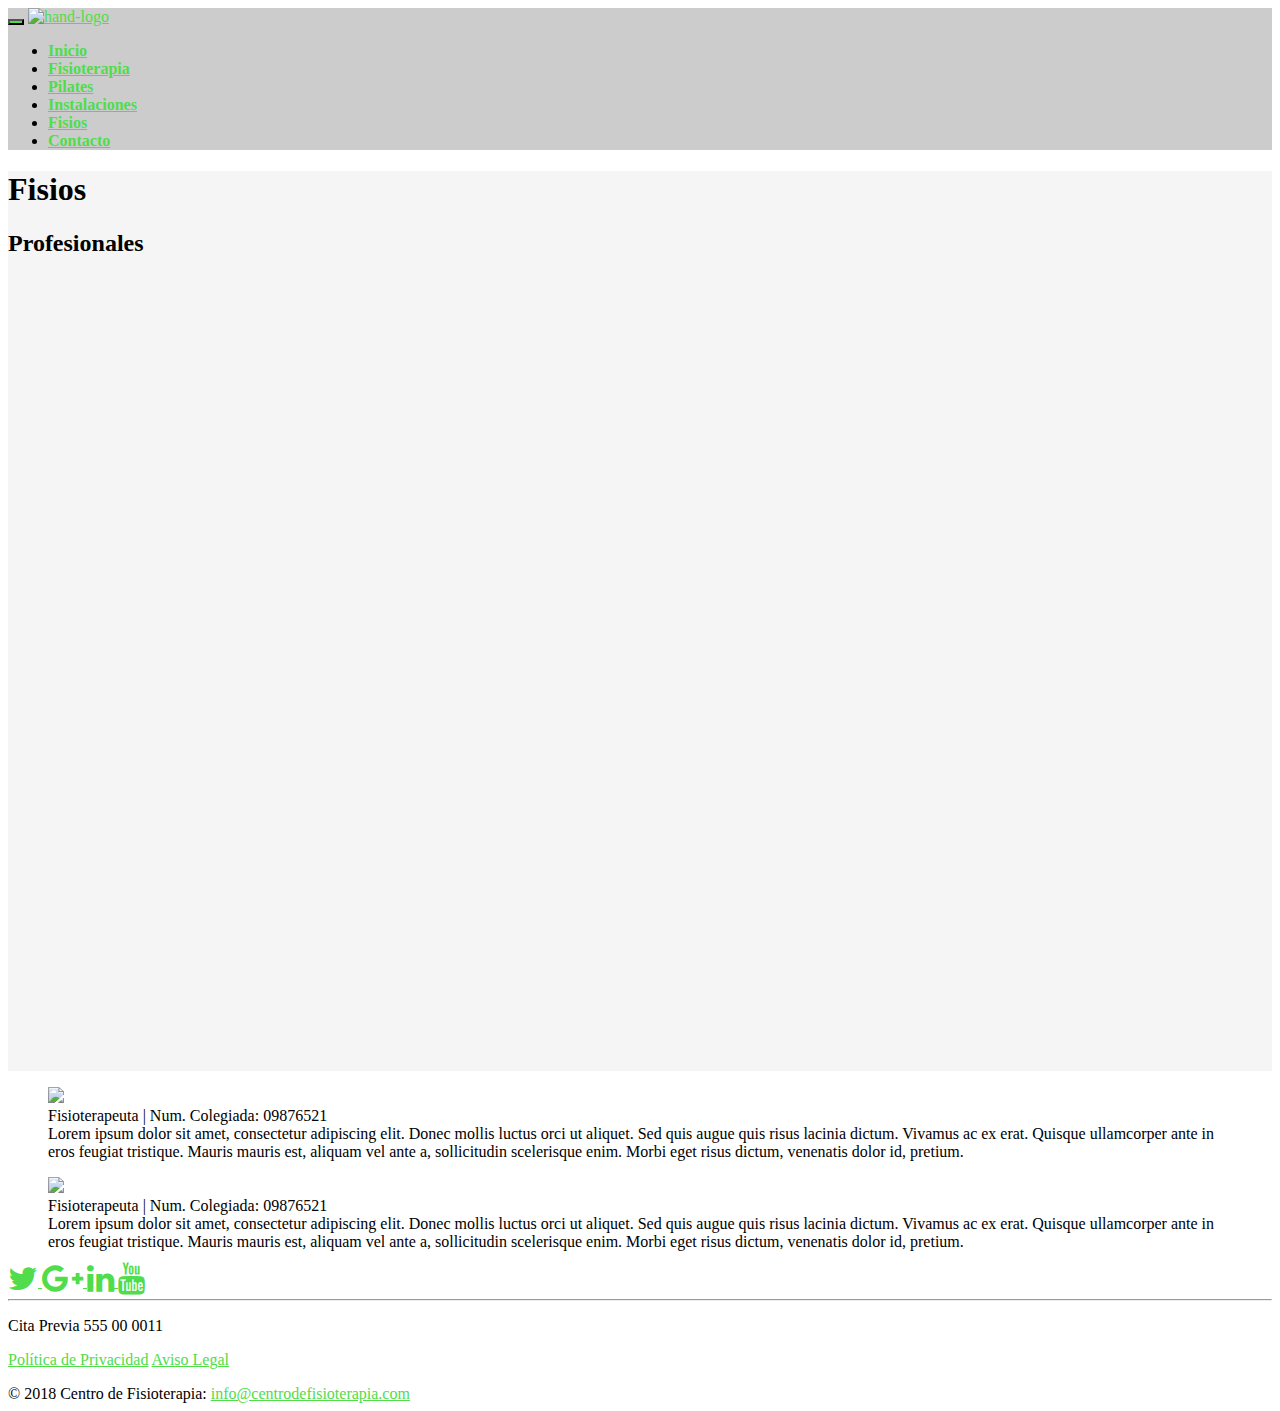
==== about-us.html @ b57a4202 "Merge pull request #1 from pazcm/test" ====
<!doctype html>
<html lang="en">
  <head>
    <!-- Meta tags -->
    <meta charset="utf-8">
    <meta name="viewport" content="width=device-width, initial-scale=1, shrink-to-fit=no">

    <!-- Bootstrap CSS -->
    <link rel="stylesheet" href="https://stackpath.bootstrapcdn.com/bootstrap/4.1.3/css/bootstrap.min.css" integrity="sha384-MCw98/SFnGE8fJT3GXwEOngsV7Zt27NXFoaoApmYm81iuXoPkFOJwJ8ERdknLPMO" crossorigin="anonymous">

    <!-- Font Awesome icons -->
    <link rel="stylesheet" href="https://stackpath.bootstrapcdn.com/font-awesome/4.7.0/css/font-awesome.min.css">

    <!-- Custom CSS -->
    <link rel="stylesheet" href="assets/css/style.css" type="text/css" />

    <title>Centro de Fisioterapia</title>
  </head>
  <body>
    <!-- navbar -->  
    <nav class="navbar navbar-expand-lg navbar-fixed-top" role="navigation">
        <!-- Brand and toggle get grouped for better mobile display -->
            <button type="button" class="navbar-toggler" data-toggle="collapse" data-target="#navbar" aria-expanded="false">
              <span class="sr-only">Toggle navigation</span>
              <span class="icon-bar"></span>
              <span class="icon-bar"></span>
              <span class="icon-bar"></span>
            </button>
            <a class="navbar-brand logo" href="/"><img src="assets/images/hand-logo.png" width="50" height="50" alt="hand-logo"></a> <!-- maybe use css-->
                <span class="sr-only">Centro de Fisioterapia</span>
                
        <!-- Collect the nav links for toggling -->
        <div class="collapse navbar-collapse" id="#navbar">
          <ul class="nav navbar-nav">
            <li class="nav-item"><a class="nav-link active" data-value="home" href="/">Inicio<span class="sr-only">(current)</span></a></li>
            <li class="nav-item"><a class="nav-link" data-value="physiotherapy" href="physiotherapy.html">Fisioterapia</a></li>
            <li class="nav-item"><a class="nav-link" data-value="pilates" href="pilates.html">Pilates</a></li>
            <li class="nav-item"><a class="nav-link" data-value="facilities" href="facilities.html">Instalaciones</a></li>
            <li class="nav-item"><a class="nav-link" data-value="about" href="about-us.html">Fisios</a></li>
            <li class="nav-item"><a class="nav-link" data-value="contact" href="contact.html">Contacto</a></li>
          </ul>
        </div>
        <!-- /.navbar-collapse -->
        </div>
    </nav>
    <!--/.navbar-->

    <!-- header -->
    <header class="header">
    <!--<div class="overlay"></div>-->
      <div id="home" class="text-center">
        <div class="row page-title">
          <h1>Fisios</h1>
            <h2>Profesionales</h2>
        </div>
      </div>
    </header>
    <!--/.header-->
    
<!-- about us -->
    <main>
      <div id="about-us" class="container-fluid">
        <!--pics-->
        <div class="row"> 
          <div class="col-lg-6 col-md-6 col-sm-12">
            <figure>
              <img src="assets/images/dummy-image.jpg" class="img-fluid">
                <div class="text-justify">Fisioterapeuta | Num. Colegiada: 09876521</div>
                <figurecaption class="figure-caption">
                  Lorem ipsum dolor sit amet, consectetur adipiscing elit. Donec mollis luctus orci ut aliquet. Sed quis augue quis risus lacinia dictum. Vivamus ac ex erat. Quisque ullamcorper ante in eros feugiat tristique. Mauris mauris est, aliquam vel ante a, sollicitudin scelerisque enim. Morbi eget risus dictum, venenatis dolor id, pretium.
                </figurecaption>
            </figure>
          </div>
           <div class="col-lg-6 col-md-6 col-sm-12">
            <figure>
              <img src="assets/images/dummy-image.jpg" class="img-fluid">
                <div class="text-justify">Fisioterapeuta | Num. Colegiada: 09876521</div>
                <figurecaption class="figure-caption">
                  Lorem ipsum dolor sit amet, consectetur adipiscing elit. Donec mollis luctus orci ut aliquet. Sed quis augue quis risus lacinia dictum. Vivamus ac ex erat. Quisque ullamcorper ante in eros feugiat tristique. Mauris mauris est, aliquam vel ante a, sollicitudin scelerisque enim. Morbi eget risus dictum, venenatis dolor id, pretium.
                </figurecaption>
            </figure>
           </div>
        </div>
      <!-- /.about us -->  
    </main>

<!-- Footer -->
<footer class="page-footer font-small">

    <!-- Footer Elements -->
    <div class="container">

      <!-- Social Links -->
      <div class="row">

        <div class="col-md-12 py-5">
          <div class="mb-5 text-center">
            <!-- Twitter -->
            <a class="tw-ic" href="#" target="_blank">
              <i class="fa fa-twitter fa-lg white-text mr-md-5 mr-3 fa-2x"> </i>
            </a>
            <!-- Google +-->
            <a class="gplus-ic" href="#" target="_blank">
              <i class="fa fa-google-plus fa-lg white-text mr-md-5 mr-3 fa-2x"> </i>
            </a>
            <!--Linkedin -->
            <a class="li-ic" href="#" target="_blank">
              <i class="fa fa-linkedin fa-lg white-text mr-md-5 mr-3 fa-2x"> </i>
            </a>
            <!--YouTube-->
            <a class="yt-ic" href="#" target="_blank"  >
              <i class="fa fa-youtube fa-lg white-text mr-md-5 mr-3 fa-2x"> </i>
            </a>
          </div>
        </div>
        
      </div>
      <!-- Social Links -->

  <!-- Info footer -->
      <div class="info-footer text-center">
        <hr class="block-divider">
            <p>Cita Previa 555 00 0011</p>
            <p class="privacy-links">
            <a href="#!">Política de Privacidad</a>
            <a href="#!" class="mx-3">Aviso Legal</a>
            </p>
        </div>
      </div>
    <!-- Footer Elements -->

    <!-- Copyright -->
    <div class="footer-copyright text-center py-3">© 2018 Centro de Fisioterapia:
      <a href="https://mdbootstrap.com/education/bootstrap/"> info@centrodefisioterapia.com</a>
    </div>
    <!-- Copyright -->

  </footer>
  <!-- Footer -->


<!-- jQuery, Popper.js, Bootstrap JS -->
  <script src="https://code.jquery.com/jquery-3.3.1.slim.min.js" integrity="sha384-q8i/X+965DzO0rT7abK41JStQIAqVgRVzpbzo5smXKp4YfRvH+8abtTE1Pi6jizo" crossorigin="anonymous"></script>
  <script src="https://cdnjs.cloudflare.com/ajax/libs/popper.js/1.14.3/umd/popper.min.js" integrity="sha384-ZMP7rVo3mIykV+2+9J3UJ46jBk0WLaUAdn689aCwoqbBJiSnjAK/l8WvCWPIPm49" crossorigin="anonymous"></script>
  <script src="https://stackpath.bootstrapcdn.com/bootstrap/4.1.3/js/bootstrap.min.js" integrity="sha384-ChfqqxuZUCnJSK3+MXmPNIyE6ZbWh2IMqE241rYiqJxyMiZ6OW/JmZQ5stwEULTy" crossorigin="anonymous"></script>
  
<!--layout for the header-->
  <script type="text/javascript" src='assets/js/main.js'></script>
  </body>
---- assets/css/style.css ----
/* navbar */

.navbar { 
  background: #cccccc;
}

.nav-link, .navbar-brand { 
  color: #50dc4b; 
  cursor: pointer;
}

.nav-link { 
  /*margin-right: 1em !important;*/
  font-weight: bold;
  color: #50dc4b;
}

.nav-link:hover { 
  color: #fff;
  background: transparent;
}

.navbar-toggler {  
  background:#50dc4b !important;
}

.navbar-collapse {
 justify-content: center;
}


/* header */

.header{
 /*background: url("../images/bg-dummy-image.jpg");*/
 background-color: #f5f5f5;
 background-attachment: fixed;
 background-size: cover;
 background-position: center;
}

.overlay{
 position: absolute;
 min-height: 100%;
 min-width: 100%;
 left: 0;
 top: 0;
 background: rgba(244, 244, 244, 0.79);
}

.page-title {
    display: block;
}

/* Intro */

.description {
    
}

/* Footer */

/* Social Links */

a {
    color: #50dc4b;
}

.line-text {
    margin: auto;
}
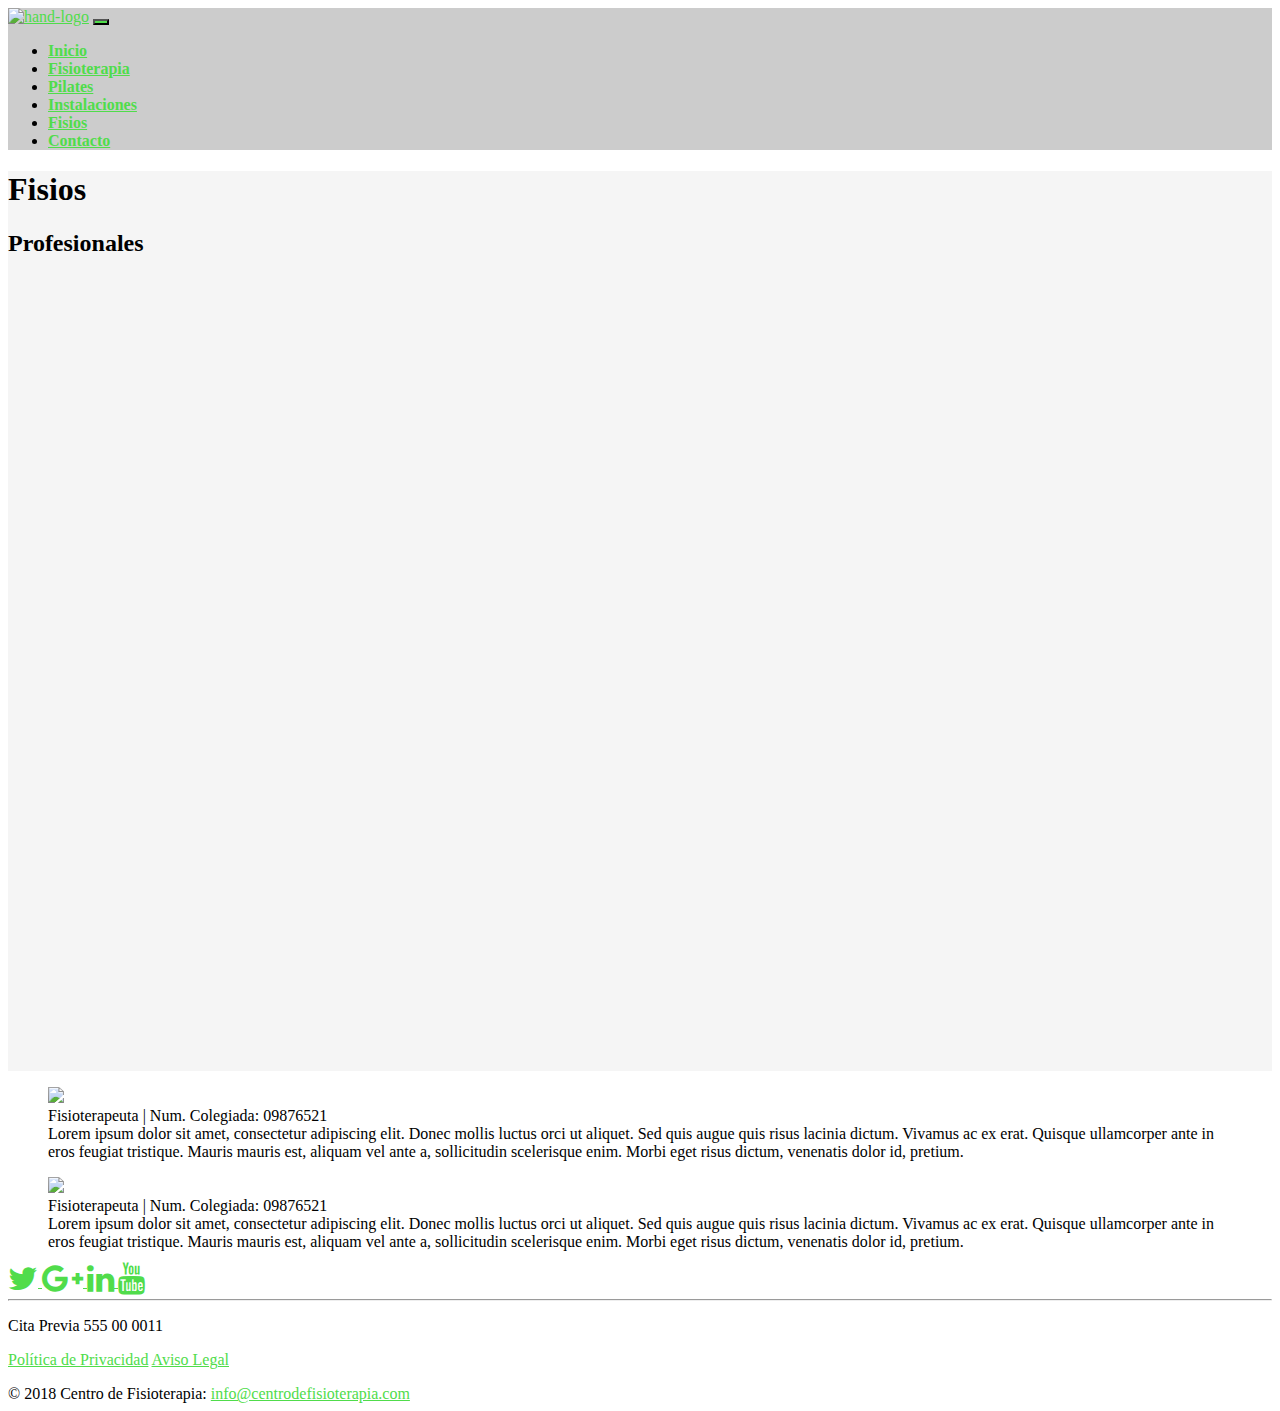
==== commit 82583031: "Merge pull request #3 from pazcm/test" ====
--- a/about-us.html
+++ b/about-us.html
@@ -20,19 +20,19 @@
     <!-- navbar -->  
     <nav class="navbar navbar-expand-lg navbar-fixed-top" role="navigation">
         <!-- Brand and toggle get grouped for better mobile display -->
+        <a class="navbar-brand logo" href="index.html"><img src="assets/images/hand-logo.png" width="150" height="150" alt="hand-logo"></a> <!-- maybe use css-->
+          <span class="sr-only">Centro de Fisioterapia</span>
             <button type="button" class="navbar-toggler" data-toggle="collapse" data-target="#navbar" aria-expanded="false">
               <span class="sr-only">Toggle navigation</span>
               <span class="icon-bar"></span>
               <span class="icon-bar"></span>
               <span class="icon-bar"></span>
             </button>
-            <a class="navbar-brand logo" href="/"><img src="assets/images/hand-logo.png" width="50" height="50" alt="hand-logo"></a> <!-- maybe use css-->
-                <span class="sr-only">Centro de Fisioterapia</span>
-                
+            
         <!-- Collect the nav links for toggling -->
-        <div class="collapse navbar-collapse" id="#navbar">
+        <div class="collapse navbar-collapse" id="navbar">
           <ul class="nav navbar-nav">
-            <li class="nav-item"><a class="nav-link active" data-value="home" href="/">Inicio<span class="sr-only">(current)</span></a></li>
+            <li class="nav-item"><a class="nav-link active" data-value="home" href="index.html">Inicio<span class="sr-only">(current)</span></a></li>
             <li class="nav-item"><a class="nav-link" data-value="physiotherapy" href="physiotherapy.html">Fisioterapia</a></li>
             <li class="nav-item"><a class="nav-link" data-value="pilates" href="pilates.html">Pilates</a></li>
             <li class="nav-item"><a class="nav-link" data-value="facilities" href="facilities.html">Instalaciones</a></li>
@@ -41,7 +41,6 @@
           </ul>
         </div>
         <!-- /.navbar-collapse -->
-        </div>
     </nav>
     <!--/.navbar-->
 
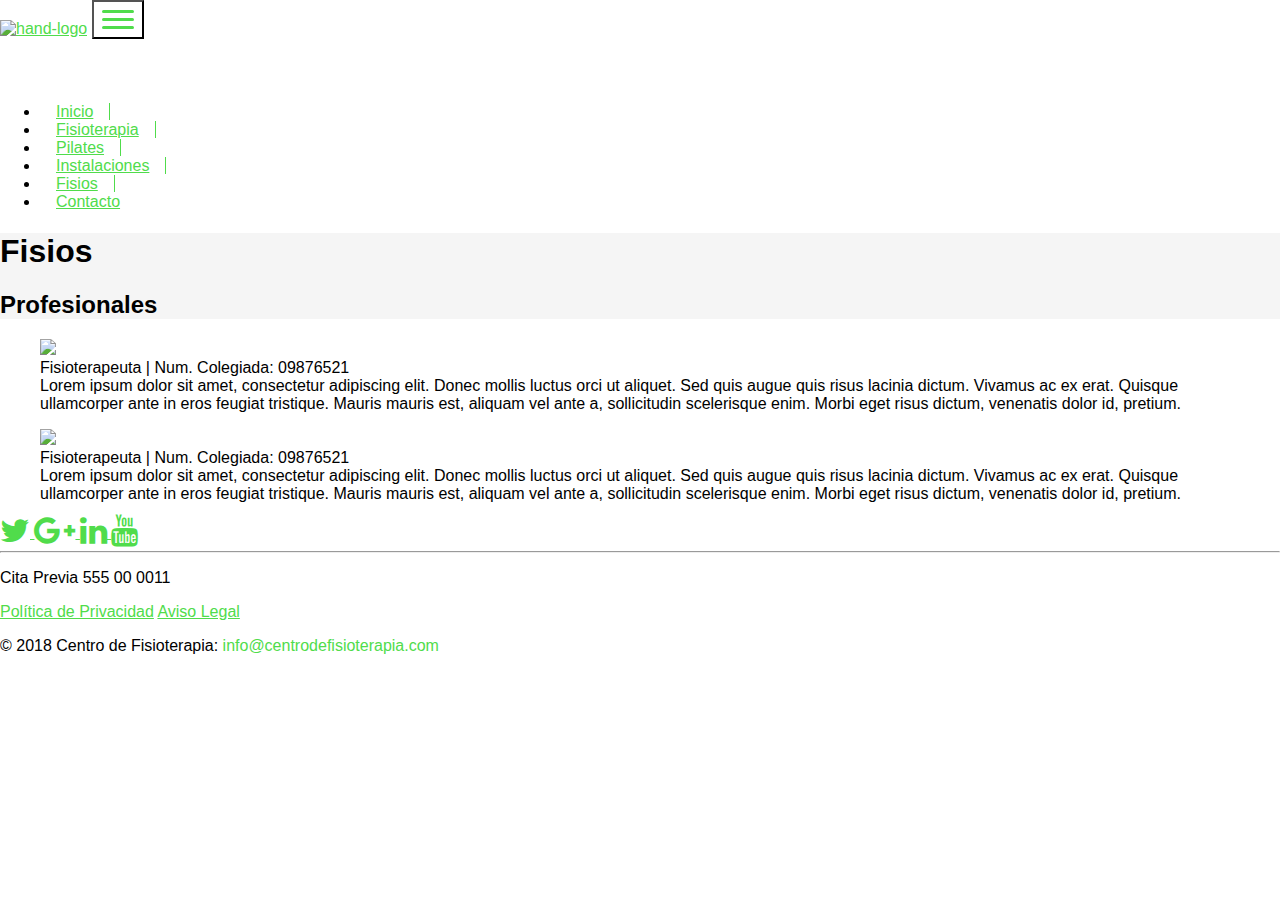
==== commit 9b2ca4ec: "navigation bar & footer style + Hamburger menu" ====
--- a/about-us.html
+++ b/about-us.html
@@ -20,7 +20,7 @@
     <!-- navbar -->  
     <nav class="navbar navbar-expand-lg navbar-fixed-top" role="navigation">
         <!-- Brand and toggle get grouped for better mobile display -->
-        <a class="navbar-brand logo" href="index.html"><img src="assets/images/hand-logo.png" width="150" height="150" alt="hand-logo"></a> <!-- maybe use css-->
+        <a class="navbar-brand" href="index.html"><img  class="logo" src="assets/images/hand-logo.png" width="150" height="150" alt="hand-logo"></a>
           <span class="sr-only">Centro de Fisioterapia</span>
             <button type="button" class="navbar-toggler" data-toggle="collapse" data-target="#navbar" aria-expanded="false">
               <span class="sr-only">Toggle navigation</span>
@@ -95,47 +95,47 @@
         <div class="col-md-12 py-5">
           <div class="mb-5 text-center">
             <!-- Twitter -->
-            <a class="tw-ic" href="#" target="_blank">
+            <a class="tw-ic social-link" href="#" target="_blank">
               <i class="fa fa-twitter fa-lg white-text mr-md-5 mr-3 fa-2x"> </i>
             </a>
-            <!-- Google +-->
-            <a class="gplus-ic" href="#" target="_blank">
+            <!-- Google+ -->
+            <a class="gplus-ic social-link" href="#" target="_blank">
               <i class="fa fa-google-plus fa-lg white-text mr-md-5 mr-3 fa-2x"> </i>
             </a>
-            <!--Linkedin -->
-            <a class="li-ic" href="#" target="_blank">
+            <!-- Linkedin -->
+            <a class="li-ic social-link" href="#" target="_blank">
               <i class="fa fa-linkedin fa-lg white-text mr-md-5 mr-3 fa-2x"> </i>
             </a>
-            <!--YouTube-->
-            <a class="yt-ic" href="#" target="_blank"  >
+            <!-- YouTube-->
+            <a class="yt-ic social-link" href="#" target="_blank"  >
               <i class="fa fa-youtube fa-lg white-text mr-md-5 mr-3 fa-2x"> </i>
             </a>
           </div>
         </div>
         
       </div>
-      <!-- Social Links -->
+      <!-- /.Social Links -->
 
-  <!-- Info footer -->
+      <!-- Info footer -->
       <div class="info-footer text-center">
         <hr class="block-divider">
-            <p>Cita Previa 555 00 0011</p>
-            <p class="privacy-links">
-            <a href="#!">Política de Privacidad</a>
-            <a href="#!" class="mx-3">Aviso Legal</a>
+            <p><span class="appointment-phone">Cita Previa 555 00 0011</span></p>
+            <p>
+              <a href="#!" class="privacy-link">Política de Privacidad</a>
+              <a href="#!" class="mx-3 privacy-link">Aviso Legal</a>
             </p>
-        </div>
       </div>
-    <!-- Footer Elements -->
+    </div>
+    <!-- /.Footer Elements -->
 
     <!-- Copyright -->
     <div class="footer-copyright text-center py-3">© 2018 Centro de Fisioterapia:
-      <a href="https://mdbootstrap.com/education/bootstrap/"> info@centrodefisioterapia.com</a>
+      <a href="mailto:info@centrodefisioterapia.com"> info@centrodefisioterapia.com</a>
     </div>
-    <!-- Copyright -->
+    <!-- /.Copyright -->
 
   </footer>
-  <!-- Footer -->
+  <!-- /.Footer -->
 
 
 <!-- jQuery, Popper.js, Bootstrap JS -->
--- a/assets/css/style.css
+++ b/assets/css/style.css
@@ -1,7 +1,15 @@
+body {
+    margin: 0;
+    padding: 0;
+    font-family: 'K2D', 'Raleway', sans-serif;
+}
+
+
+
 /* navbar */
 
 .navbar { 
-  background: #cccccc;
+  background: #fff;
 }
 
 .nav-link, .navbar-brand { 
@@ -10,19 +18,20 @@
 }
 
 .nav-link { 
-  /*margin-right: 1em !important;*/
-  font-weight: bold;
+  font-weight: normal;
   color: #50dc4b;
+  
 }
 
 .nav-link:hover { 
-  color: #fff;
+  color: #00802b;
   background: transparent;
 }
 
-.navbar-toggler {  
-  background:#50dc4b !important;
-}
+/*.nav-link.active {*/
+/*    border-bottom: 1px solid red;*/
+/*}*/
+
 
 .navbar-collapse {
  justify-content: center;
@@ -34,6 +43,8 @@
 .header{
  /*background: url("../images/bg-dummy-image.jpg");*/
  background-color: #f5f5f5;
+ /*background-color: #00802b;*/
+ 
  background-attachment: fixed;
  background-size: cover;
  background-position: center;
@@ -52,20 +63,152 @@
     display: block;
 }
 
+
+
 /* Intro */
 
 .description {
     
 }
 
-/* Footer */
-
-/* Social Links */
-
-a {
-    color: #50dc4b;
-}
 
 .line-text {
     margin: auto;
+}
+
+
+/* Pilates */
+
+.calendar {
+    position: relative;
+    padding-bottom: 75%; 
+    height: 0; 
+    overflow: hidden;
+}
+ 
+.calendar iframe {
+    position: absolute;
+    top:0;
+    left: 0;
+    width: 100%;
+    height: 100%;
+}
+
+/* Social Links */
+
+.social-link {
+    color: #50dc4b;
+}
+
+.social-link:hover {
+    color: #00802b;
+    background: transparent;
+}
+
+/* Footer */
+.appointment-phone {
+    padding-right: 25px;
+}
+.privacy-links {
+    padding-right: 25px;
+}
+
+.privacy-link {
+    color: #50dc4b;
+}
+
+.privacy-link:hover {
+    color: #00802b;
+}
+
+.footer-copyright a {
+    color: #50dc4b;
+    text-decoration: none;
+}
+
+.footer-copyright:hover {
+   background-color: #00802b;
+   transition: background-color 1s;
+}
+
+
+/* Hamburger menu */
+
+.navbar-toggler {  
+    background: #fff;
+    padding: 0.2rem;
+    margin-bottom: 3rem;
+}
+
+.navbar-toggler .icon-bar {
+    background-color: #50dc4b;
+    display: block;
+    padding: .1rem 1rem .1rem 1rem;
+    margin: .3rem;
+    border-radius: 1rem;
+}
+
+.navbar-toggler:hover {
+    background-color: #50dc4b;
+}
+
+.navbar-toggler:hover .icon-bar {
+    background-color: #fff;
+}
+
+
+
+
+
+
+
+
+
+/* ---- Media Queries ---- */
+
+
+/* Desktop */
+
+@media only screen and (min-width: 961px) {
+    
+    .nav-link { 
+        padding: 1rem 0rem 1rem 1rem;
+        transition: border-bottom 1s ease; 
+    }
+
+    .nav-link::after {
+        content: '';
+        border-right: 1px solid #50dc4b;
+        margin-left: 1rem;
+    }
+    
+    .navbar-expand-lg .navbar-nav .nav-link {
+        padding-right: 0rem;
+    }
+    
+    .navbar-nav .nav-item:last-child .nav-link::after {
+        border-right: none ;
+    }
+    
+    .nav-link:hover { 
+        border-bottom: 1px solid #50dc4b;
+        padding-right: 0rem;
+    }
+}
+
+/* Mobile */
+
+@media only screen and (max-width: 400px) {
+    .logo {
+        width: 100px;
+        height: 100px;
+        margin-left: 2rem;
+        margin-bottom: 0.5rem;
+        padding: .1rem;
+    }
+    
+    .navbar-nav {
+        margin-left: 2rem;
+        padding-left: 2rem;
+    }
 }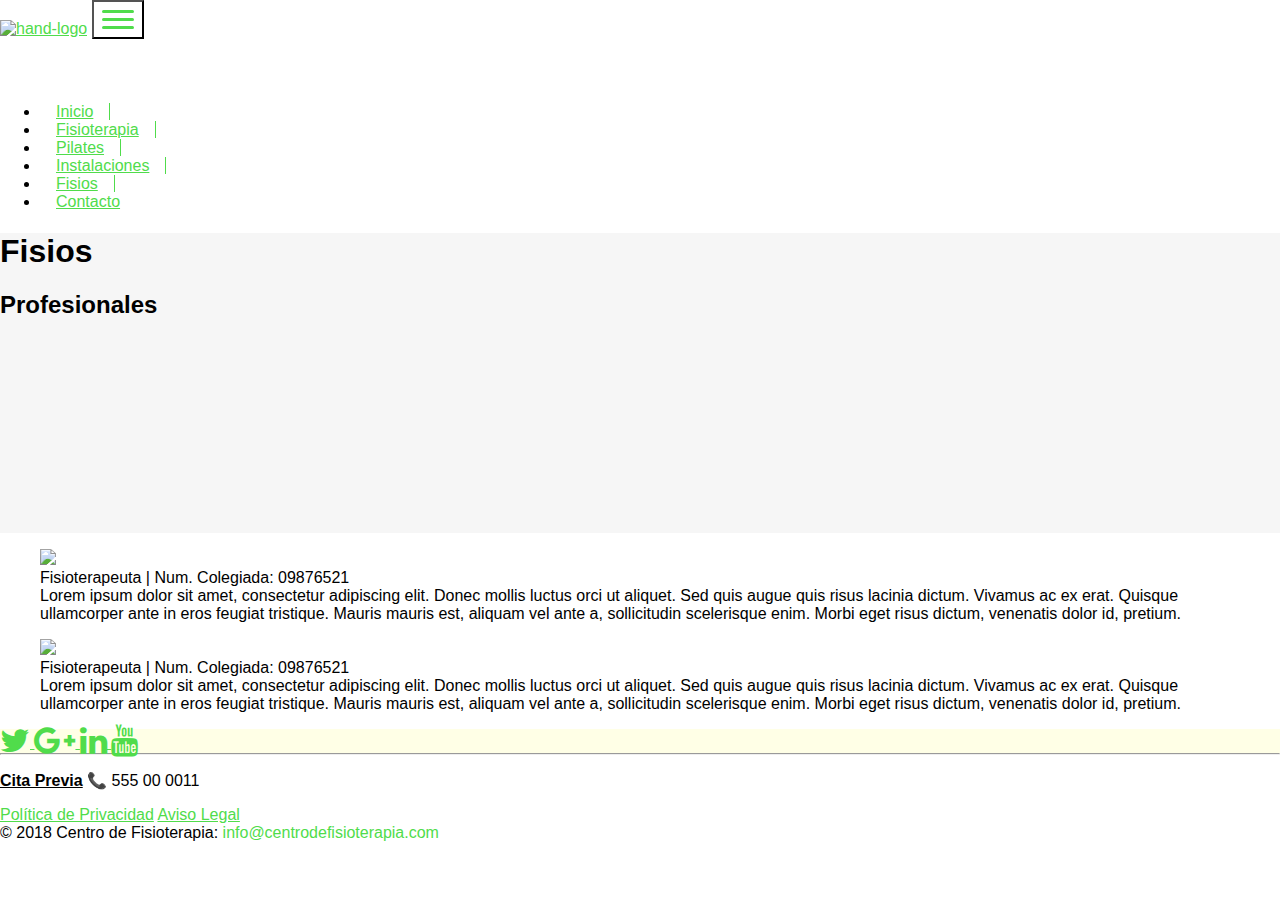
==== commit f65b23c0: "update pages" ====
--- a/about-us.html
+++ b/about-us.html
@@ -45,10 +45,10 @@
     <!--/.navbar-->
 
     <!-- header -->
-    <header class="header">
-    <!--<div class="overlay"></div>-->
-      <div id="home" class="text-center">
-        <div class="row page-title">
+    <header id="about-us"class="header">
+    <div class="overlay"></div>
+      <div class="text-center">
+        <div class="row page-title mt-3 mb-3 pt-3 pb-3">
           <h1>Fisios</h1>
             <h2>Profesionales</h2>
         </div>
@@ -58,12 +58,12 @@
     
 <!-- about us -->
     <main>
-      <div id="about-us" class="container-fluid">
+      <div class="container-fluid">
         <!--pics-->
         <div class="row"> 
           <div class="col-lg-6 col-md-6 col-sm-12">
             <figure>
-              <img src="assets/images/dummy-image.jpg" class="img-fluid">
+              <img src="assets/images/fisio2.jpg" class="img-fluid">
                 <div class="text-justify">Fisioterapeuta | Num. Colegiada: 09876521</div>
                 <figurecaption class="figure-caption">
                   Lorem ipsum dolor sit amet, consectetur adipiscing elit. Donec mollis luctus orci ut aliquet. Sed quis augue quis risus lacinia dictum. Vivamus ac ex erat. Quisque ullamcorper ante in eros feugiat tristique. Mauris mauris est, aliquam vel ante a, sollicitudin scelerisque enim. Morbi eget risus dictum, venenatis dolor id, pretium.
@@ -72,7 +72,7 @@
           </div>
            <div class="col-lg-6 col-md-6 col-sm-12">
             <figure>
-              <img src="assets/images/dummy-image.jpg" class="img-fluid">
+              <img src="assets/images/fisio1.jpg" class="img-fluid">
                 <div class="text-justify">Fisioterapeuta | Num. Colegiada: 09876521</div>
                 <figurecaption class="figure-caption">
                   Lorem ipsum dolor sit amet, consectetur adipiscing elit. Donec mollis luctus orci ut aliquet. Sed quis augue quis risus lacinia dictum. Vivamus ac ex erat. Quisque ullamcorper ante in eros feugiat tristique. Mauris mauris est, aliquam vel ante a, sollicitudin scelerisque enim. Morbi eget risus dictum, venenatis dolor id, pretium.
@@ -85,12 +85,10 @@
 
 <!-- Footer -->
 <footer class="page-footer font-small">
-
-    <!-- Footer Elements -->
-    <div class="container">
+  <div class="container-fluid container-footer">
 
       <!-- Social Links -->
-      <div class="row">
+      <div class="row social-links">
 
         <div class="col-md-12 py-5">
           <div class="mb-5 text-center">
@@ -116,17 +114,15 @@
       </div>
       <!-- /.Social Links -->
 
-      <!-- Info footer -->
       <div class="info-footer text-center">
         <hr class="block-divider">
-            <p><span class="appointment-phone">Cita Previa 555 00 0011</span></p>
-            <p>
-              <a href="#!" class="privacy-link">Política de Privacidad</a>
-              <a href="#!" class="mx-3 privacy-link">Aviso Legal</a>
+            <p><span class="appointment-phone"><u><strong>Cita Previa</strong></u> &#128222 555 00 0011</span></p>
+            <p class="privacy">
+              <a href="#" class="privacy-link">Política de Privacidad</a>
+              <a href="#" class="mx-3 privacy-link">Aviso Legal</a>
             </p>
       </div>
-    </div>
-    <!-- /.Footer Elements -->
+    <!-- /.Info footer -->
 
     <!-- Copyright -->
     <div class="footer-copyright text-center py-3">© 2018 Centro de Fisioterapia:
--- a/assets/css/style.css
+++ b/assets/css/style.css
@@ -4,6 +4,10 @@
     font-family: 'K2D', 'Raleway', sans-serif;
 }
 
+h1 {
+    font-weight: 800;
+}
+
 
 
 /* navbar */
@@ -24,7 +28,7 @@
 }
 
 .nav-link:hover { 
-  color: #00802b;
+  color: #21951d;
   background: transparent;
 }
 
@@ -32,105 +36,9 @@
 /*    border-bottom: 1px solid red;*/
 /*}*/
 
-
 .navbar-collapse {
  justify-content: center;
 }
-
-
-/* header */
-
-.header{
- /*background: url("../images/bg-dummy-image.jpg");*/
- background-color: #f5f5f5;
- /*background-color: #00802b;*/
- 
- background-attachment: fixed;
- background-size: cover;
- background-position: center;
-}
-
-.overlay{
- position: absolute;
- min-height: 100%;
- min-width: 100%;
- left: 0;
- top: 0;
- background: rgba(244, 244, 244, 0.79);
-}
-
-.page-title {
-    display: block;
-}
-
-
-
-/* Intro */
-
-.description {
-    
-}
-
-
-.line-text {
-    margin: auto;
-}
-
-
-/* Pilates */
-
-.calendar {
-    position: relative;
-    padding-bottom: 75%; 
-    height: 0; 
-    overflow: hidden;
-}
- 
-.calendar iframe {
-    position: absolute;
-    top:0;
-    left: 0;
-    width: 100%;
-    height: 100%;
-}
-
-/* Social Links */
-
-.social-link {
-    color: #50dc4b;
-}
-
-.social-link:hover {
-    color: #00802b;
-    background: transparent;
-}
-
-/* Footer */
-.appointment-phone {
-    padding-right: 25px;
-}
-.privacy-links {
-    padding-right: 25px;
-}
-
-.privacy-link {
-    color: #50dc4b;
-}
-
-.privacy-link:hover {
-    color: #00802b;
-}
-
-.footer-copyright a {
-    color: #50dc4b;
-    text-decoration: none;
-}
-
-.footer-copyright:hover {
-   background-color: #00802b;
-   transition: background-color 1s;
-}
-
 
 /* Hamburger menu */
 
@@ -157,10 +65,198 @@
 }
 
 
-
-
-
-
+/* header */
+
+.header {
+ background: url("../images/fondo-1-fisioetc.jpg");
+ /*background-color: #21951d  #f5f5f5;*/
+ 
+ background-attachment: fixed;
+ /*background-size: cover;*/
+ background-position: center;
+ position: relative;
+}
+
+.overlay {
+ position: absolute;
+ min-height: 100%;
+ min-width: 100%;
+ left: 0;
+ top: 0;
+ background: rgba(243, 243, 243, 0.75);
+}
+
+.page-title {
+    position: relative;
+    display: block;
+}
+
+#physiotherapy {
+    background: url("../images/a.jpg");
+    min-height: 300px;
+}
+
+#pilates {
+    background: url("../images/j-pilates.jpg");
+    min-height: 300px;
+}
+
+#facilities {
+    background: url("../images/bone.jpg");
+    min-height: 300px;
+}
+
+#about-us {
+    background: url("../images/physio-header.jpg");
+    min-height: 300px;
+}
+
+#contact-us {
+    background: url("../images/contact-header.jpg");
+    min-height: 300px;
+}
+
+
+
+
+
+
+
+
+
+
+
+/* Intro */
+
+.description {
+}
+
+.line-text {
+    margin: auto;
+}
+
+/* containers */
+
+.container-home {
+    padding-left: 0px;
+    padding-right: 0px;
+}
+
+.container-footer {
+    padding-left: 0px;
+    padding-right: 0px;
+}
+
+.container-contact-icons {
+    background-color: #f8f9fa;
+    padding: 3rem;
+}
+
+.container-contact-form {
+    padding: 3rem;
+    
+}
+
+
+/* Pilates */
+
+.calendar {
+    position: relative;
+    padding-bottom: 40%; 
+    overflow: hidden;
+    width: 800px;
+    /*height: 0px;*/
+    margin-left: auto;
+    margin-right: auto;
+    margin-bottom: 3rem;
+}
+ 
+.calendar iframe {
+    position: absolute;
+    top:0;
+    left: 0;
+}
+
+/* Contact Us */
+.icon-box {
+    color: #50dc4b;
+    transition: all .4s ease-in;
+}
+
+.box:hover .icon-box i {
+    color: #21951d;
+    transition: all .4s ease-in;
+}
+
+/* Physiotherapy */
+
+
+
+
+
+
+
+
+
+
+
+
+
+/* Footer */
+
+/*.info-footer {*/
+/*    background-color:  #ffffe6;*/
+/*}*/
+
+
+/* Social Links */
+
+.social-links {
+    background-color:#ffffe6;
+}
+
+.social-link {
+    color: #50dc4b;
+}
+
+.social-link:hover {
+    color: #21951d;
+    background: transparent;
+}
+
+/* Footer */
+.appointment-phone {
+    padding-right: 25px;
+}
+
+.privacy {
+    margin-bottom: 0px;
+}
+.privacy-links {
+    padding-right: 25px;
+}
+
+.privacy-link {
+    color: #50dc4b;
+}
+
+.privacy-link:hover {
+    color: #21951d;
+}
+
+.block-divider {
+    margin: 0rem 0rem 1rem 0rem;
+}
+
+.footer-copyright a {
+    color: #50dc4b;
+    text-decoration: none;
+}
+
+.footer-copyright:hover {
+   background-color: #21951d;
+   transition: background-color 1s;
+}
 
 
 
@@ -211,4 +307,38 @@
         margin-left: 2rem;
         padding-left: 2rem;
     }
-}+    
+    .calendar {
+        width: 100%;
+        padding-bottom: 50%;
+    }
+    .calendar iframe {
+        width: 100%;
+        height: 100%;
+    }
+}
+
+
+/*test barajando estilos*/
+
+
+/* bg colors */
+
+#treatments {
+    background-color: #f8f9fa;
+}
+
+#localization {
+    background-color: #f8f9fa;
+}
+
+
+#contact {
+     background-color: #f8f9fa;
+}
+
+
+
+
+
+
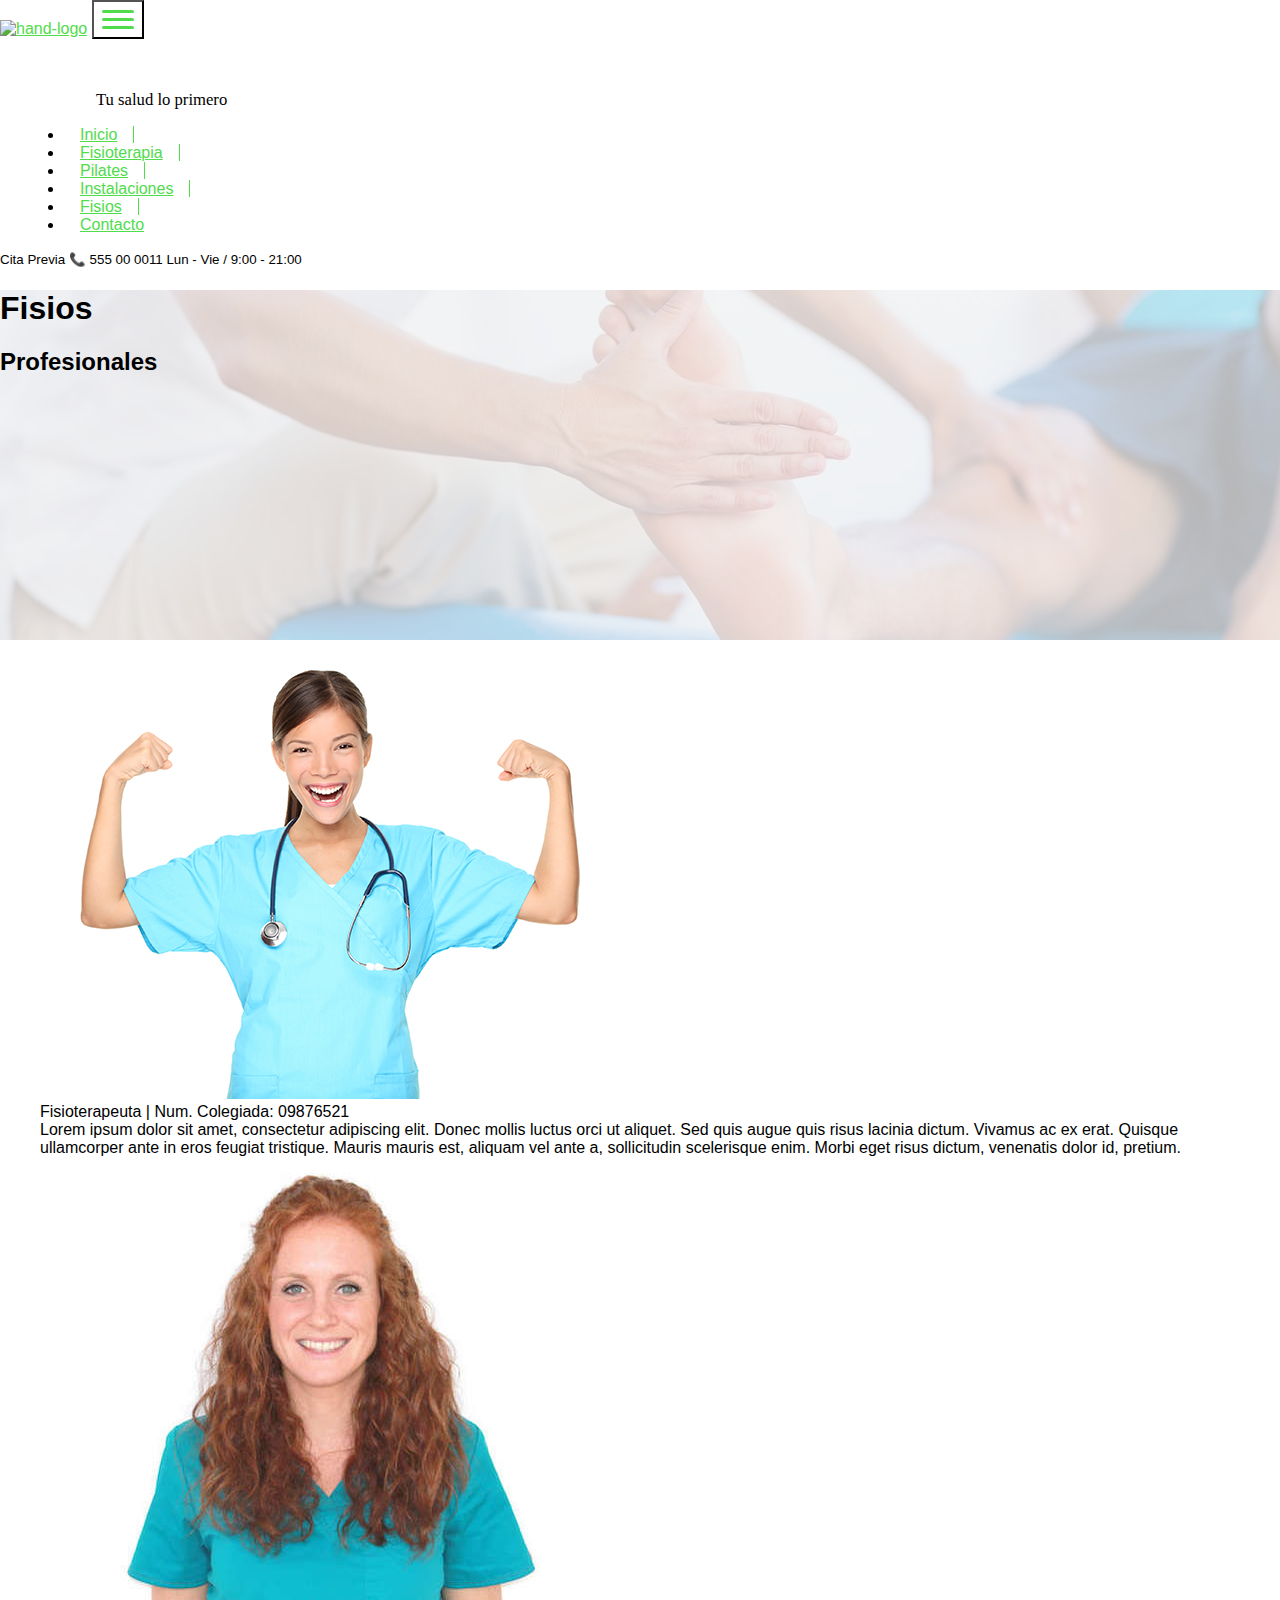
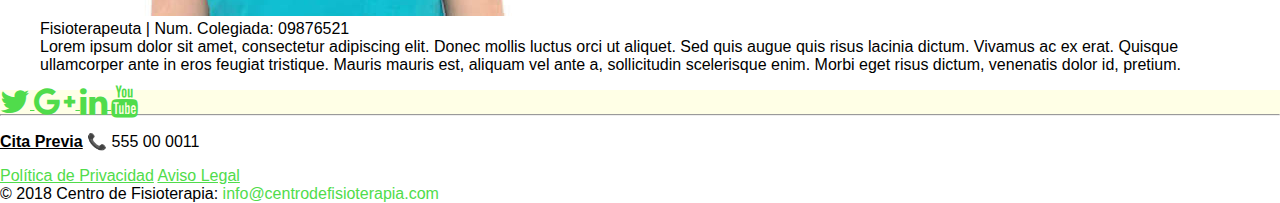
==== commit cb5e1860: "Merge pull request #11 from pazcm/test" ====
--- a/about-us.html
+++ b/about-us.html
@@ -29,6 +29,10 @@
               <span class="icon-bar"></span>
             </button>
             
+            <div class="slogan d-none d-xl-block">
+                <small>Tu salud lo primero</small>
+            </div>
+            
         <!-- Collect the nav links for toggling -->
         <div class="collapse navbar-collapse" id="navbar">
           <ul class="nav navbar-nav">
@@ -41,6 +45,9 @@
           </ul>
         </div>
         <!-- /.navbar-collapse -->
+        <div class="ping d-none d-xl-block">
+          <small>Cita Previa &#128222 555 00 0011 Lun - Vie / 9:00 - 21:00</small>
+        </div>
     </nav>
     <!--/.navbar-->
 
--- a/assets/css/style.css
+++ b/assets/css/style.css
@@ -2,6 +2,7 @@
     margin: 0;
     padding: 0;
     font-family: 'K2D', 'Raleway', sans-serif;
+   
 }
 
 h1 {
@@ -68,13 +69,12 @@
 /* header */
 
 .header {
- background: url("../images/fondo-1-fisioetc.jpg");
- /*background-color: #21951d  #f5f5f5;*/
- 
  background-attachment: fixed;
- /*background-size: cover;*/
+ background-size: cover;
  background-position: center;
  position: relative;
+ min-height: 350px;
+    
 }
 
 .overlay {
@@ -91,29 +91,29 @@
     display: block;
 }
 
+
+#home {
+    background-image: url("../images/header1.jpg");
+}
+
 #physiotherapy {
-    background: url("../images/a.jpg");
-    min-height: 300px;
+    background-image: url("../images/header2.jpg");
 }
 
 #pilates {
-    background: url("../images/j-pilates.jpg");
-    min-height: 300px;
+    background-image: url("../images/header3.jpg");
 }
 
 #facilities {
-    background: url("../images/bone.jpg");
-    min-height: 300px;
+    background-image: url("../images/header4.jpg");
 }
 
 #about-us {
-    background: url("../images/physio-header.jpg");
-    min-height: 300px;
+    background-image: url("../images/header5.jpg");
 }
 
 #contact-us {
-    background: url("../images/contact-header.jpg");
-    min-height: 300px;
+    background-image: url("../images/header6.jpg");
 }
 
 
@@ -156,6 +156,94 @@
     padding: 3rem;
     
 }
+
+
+.slogan {
+    margin-left: 3rem;
+    padding-left: 3rem;
+    font-family: 'Dancing Script', cursive;
+    font-size: 20px;
+    transition: transform 2s;
+}
+
+.slogan:hover {
+    transform: rotate(365deg);
+}
+
+.ping {
+    margin-right: 3rem;
+    padding-right: 3rem;
+}
+
+/* animation shake-horizontal */
+
+.ping:hover {
+    -webkit-animation: shake-horizontal 0.8s cubic-bezier(0.455, 0.030, 0.515, 0.955) both;
+	        animation: shake-horizontal 0.8s cubic-bezier(0.455, 0.030, 0.515, 0.955) both;
+}
+
+@-webkit-keyframes shake-horizontal {
+  0%,
+  100% {
+    -webkit-transform: translateX(0);
+            transform: translateX(0);
+  }
+  10%,
+  30%,
+  50%,
+  70% {
+    -webkit-transform: translateX(-10px);
+            transform: translateX(-10px);
+  }
+  20%,
+  40%,
+  60% {
+    -webkit-transform: translateX(10px);
+            transform: translateX(10px);
+  }
+  80% {
+    -webkit-transform: translateX(8px);
+            transform: translateX(8px);
+  }
+  90% {
+    -webkit-transform: translateX(-8px);
+            transform: translateX(-8px);
+  }
+}
+
+@keyframes shake-horizontal {
+  0%,
+  100% {
+    -webkit-transform: translateX(0);
+            transform: translateX(0);
+  }
+  10%,
+  30%,
+  50%,
+  70% {
+    -webkit-transform: translateX(-10px);
+            transform: translateX(-10px);
+  }
+  20%,
+  40%,
+  60% {
+    -webkit-transform: translateX(10px);
+            transform: translateX(10px);
+  }
+  80% {
+    -webkit-transform: translateX(8px);
+            transform: translateX(8px);
+  }
+  90% {
+    -webkit-transform: translateX(-8px);
+            transform: translateX(-8px);
+  }
+}
+
+
+
+
+
 
 
 /* Pilates */
@@ -188,18 +276,6 @@
     transition: all .4s ease-in;
 }
 
-/* Physiotherapy */
-
-
-
-
-
-
-
-
-
-
-
 
 
 /* Footer */
@@ -224,7 +300,7 @@
     background: transparent;
 }
 
-/* Footer */
+
 .appointment-phone {
     padding-right: 25px;
 }
@@ -318,6 +394,18 @@
     }
 }
 
+/* Tablet */
+
+@media (min-width: 768px) { 
+    .navbar-nav {
+        margin-left: 2rem;
+        padding-left: 2rem;
+    }
+    .navbar-toggler {
+        margin-right: 2rem;
+    }
+}
+
 
 /*test barajando estilos*/
 
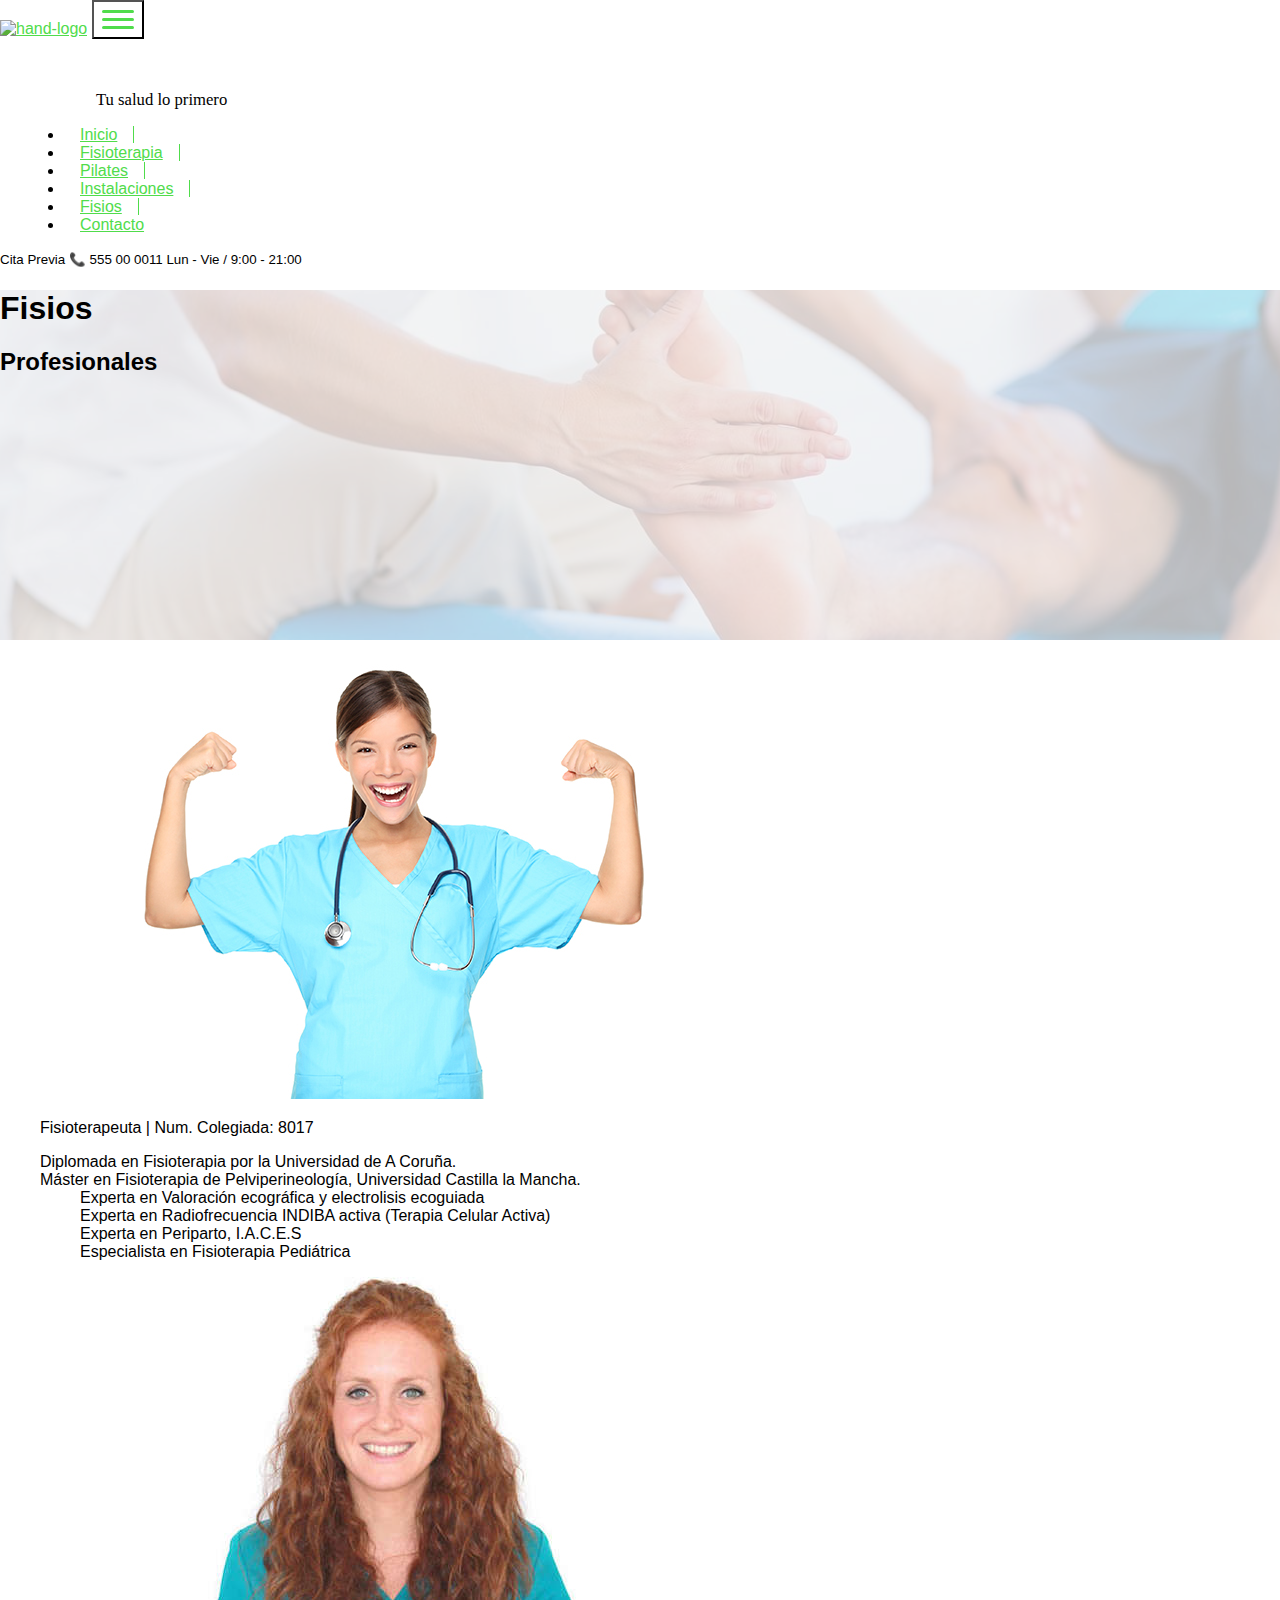
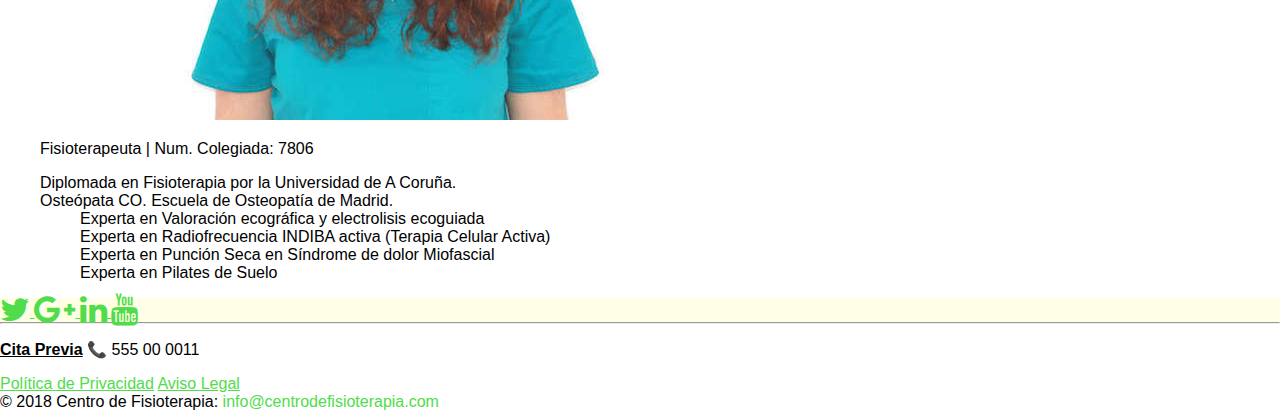
==== commit 042820d6: "Merge pull request #14 from pazcm/test" ====
--- a/about-us.html
+++ b/about-us.html
@@ -70,19 +70,33 @@
         <div class="row"> 
           <div class="col-lg-6 col-md-6 col-sm-12">
             <figure>
-              <img src="assets/images/fisio2.jpg" class="img-fluid">
-                <div class="text-justify">Fisioterapeuta | Num. Colegiada: 09876521</div>
+              <img src="assets/images/fisio2.jpg" class="fisio img-fluid">
+                <div class="text-center">Fisioterapeuta | Num. Colegiada: 8017</div>
                 <figurecaption class="figure-caption">
-                  Lorem ipsum dolor sit amet, consectetur adipiscing elit. Donec mollis luctus orci ut aliquet. Sed quis augue quis risus lacinia dictum. Vivamus ac ex erat. Quisque ullamcorper ante in eros feugiat tristique. Mauris mauris est, aliquam vel ante a, sollicitudin scelerisque enim. Morbi eget risus dictum, venenatis dolor id, pretium.
+                  <dl class="text-center">
+                    <dt>Diplomada en Fisioterapia por la Universidad de A Coruña.</dt>
+                    <dt>Máster en Fisioterapia de Pelviperineología, Universidad Castilla la Mancha.</dt>
+                      <dd>Experta en Valoración ecográfica y electrolisis ecoguiada</dd>
+                      <dd>Experta en Radiofrecuencia INDIBA activa (Terapia Celular Activa)</dd>
+                      <dd>Experta en Periparto, I.A.C.E.S</dd>
+                      <dd>Especialista en Fisioterapia Pediátrica</li>
+                  </dl>
                 </figurecaption>
             </figure>
           </div>
            <div class="col-lg-6 col-md-6 col-sm-12">
             <figure>
-              <img src="assets/images/fisio1.jpg" class="img-fluid">
-                <div class="text-justify">Fisioterapeuta | Num. Colegiada: 09876521</div>
+              <img src="assets/images/fisio1.jpg" class="fisio img-fluid">
+                <div class="text-center">Fisioterapeuta | Num. Colegiada: 7806</div>
                 <figurecaption class="figure-caption">
-                  Lorem ipsum dolor sit amet, consectetur adipiscing elit. Donec mollis luctus orci ut aliquet. Sed quis augue quis risus lacinia dictum. Vivamus ac ex erat. Quisque ullamcorper ante in eros feugiat tristique. Mauris mauris est, aliquam vel ante a, sollicitudin scelerisque enim. Morbi eget risus dictum, venenatis dolor id, pretium.
+                  <dl class="text-center">
+                    <dt>Diplomada en Fisioterapia por la Universidad de A Coruña.</dt>
+                    <dt>Osteópata CO. Escuela de Osteopatía de Madrid.</dt>
+                      <dd>Experta en Valoración ecográfica y electrolisis ecoguiada</dd>
+                      <dd>Experta en Radiofrecuencia INDIBA activa (Terapia Celular Activa)</dd>
+                      <dd>Experta en Punción Seca en Síndrome de dolor Miofascial</dd>
+                      <dd>Experta en Pilates de Suelo</li>
+                  </dl>
                 </figurecaption>
             </figure>
            </div>
--- a/assets/css/style.css
+++ b/assets/css/style.css
@@ -118,14 +118,6 @@
 
 
 
-
-
-
-
-
-
-
-
 /* Intro */
 
 .description {
@@ -241,29 +233,14 @@
 }
 
 
-
-
-
-
-
 /* Pilates */
 
 .calendar {
-    position: relative;
-    padding-bottom: 40%; 
-    overflow: hidden;
-    width: 800px;
-    /*height: 0px;*/
-    margin-left: auto;
-    margin-right: auto;
     margin-bottom: 3rem;
-}
- 
-.calendar iframe {
-    position: absolute;
-    top:0;
-    left: 0;
-}
+    padding: 3rem;
+}
+
+
 
 /* Contact Us */
 .icon-box {
@@ -338,35 +315,6 @@
 
 /* ---- Media Queries ---- */
 
-
-/* Desktop */
-
-@media only screen and (min-width: 961px) {
-    
-    .nav-link { 
-        padding: 1rem 0rem 1rem 1rem;
-        transition: border-bottom 1s ease; 
-    }
-
-    .nav-link::after {
-        content: '';
-        border-right: 1px solid #50dc4b;
-        margin-left: 1rem;
-    }
-    
-    .navbar-expand-lg .navbar-nav .nav-link {
-        padding-right: 0rem;
-    }
-    
-    .navbar-nav .nav-item:last-child .nav-link::after {
-        border-right: none ;
-    }
-    
-    .nav-link:hover { 
-        border-bottom: 1px solid #50dc4b;
-        padding-right: 0rem;
-    }
-}
 
 /* Mobile */
 
@@ -384,13 +332,9 @@
         padding-left: 2rem;
     }
     
-    .calendar {
-        width: 100%;
-        padding-bottom: 50%;
-    }
-    .calendar iframe {
-        width: 100%;
-        height: 100%;
+    .map iframe {
+        margin-top: 3rem;
+        padding-right: 6rem;
     }
 }
 
@@ -406,27 +350,37 @@
     }
 }
 
-
-/*test barajando estilos*/
-
-
-/* bg colors */
-
-#treatments {
-    background-color: #f8f9fa;
-}
-
-#localization {
-    background-color: #f8f9fa;
-}
-
-
-#contact {
-     background-color: #f8f9fa;
-}
-
-
-
-
-
-
+/* Desktop */
+
+@media only screen and (min-width: 961px) {
+    
+    .nav-link { 
+        padding: 1rem 0rem 1rem 1rem;
+        transition: border-bottom 1s ease; 
+    }
+
+    .nav-link::after {
+        content: '';
+        border-right: 1px solid #50dc4b;
+        margin-left: 1rem;
+    }
+    
+    .navbar-expand-lg .navbar-nav .nav-link {
+        padding-right: 0rem;
+    }
+    
+    .navbar-nav .nav-item:last-child .nav-link::after {
+        border-right: none ;
+    }
+    
+    .nav-link:hover { 
+        border-bottom: 1px solid #50dc4b;
+        padding-right: 0rem;
+    }
+    
+    .fisio {
+    padding-left: 4rem;
+    margin-bottom: 1rem;
+}
+}
+
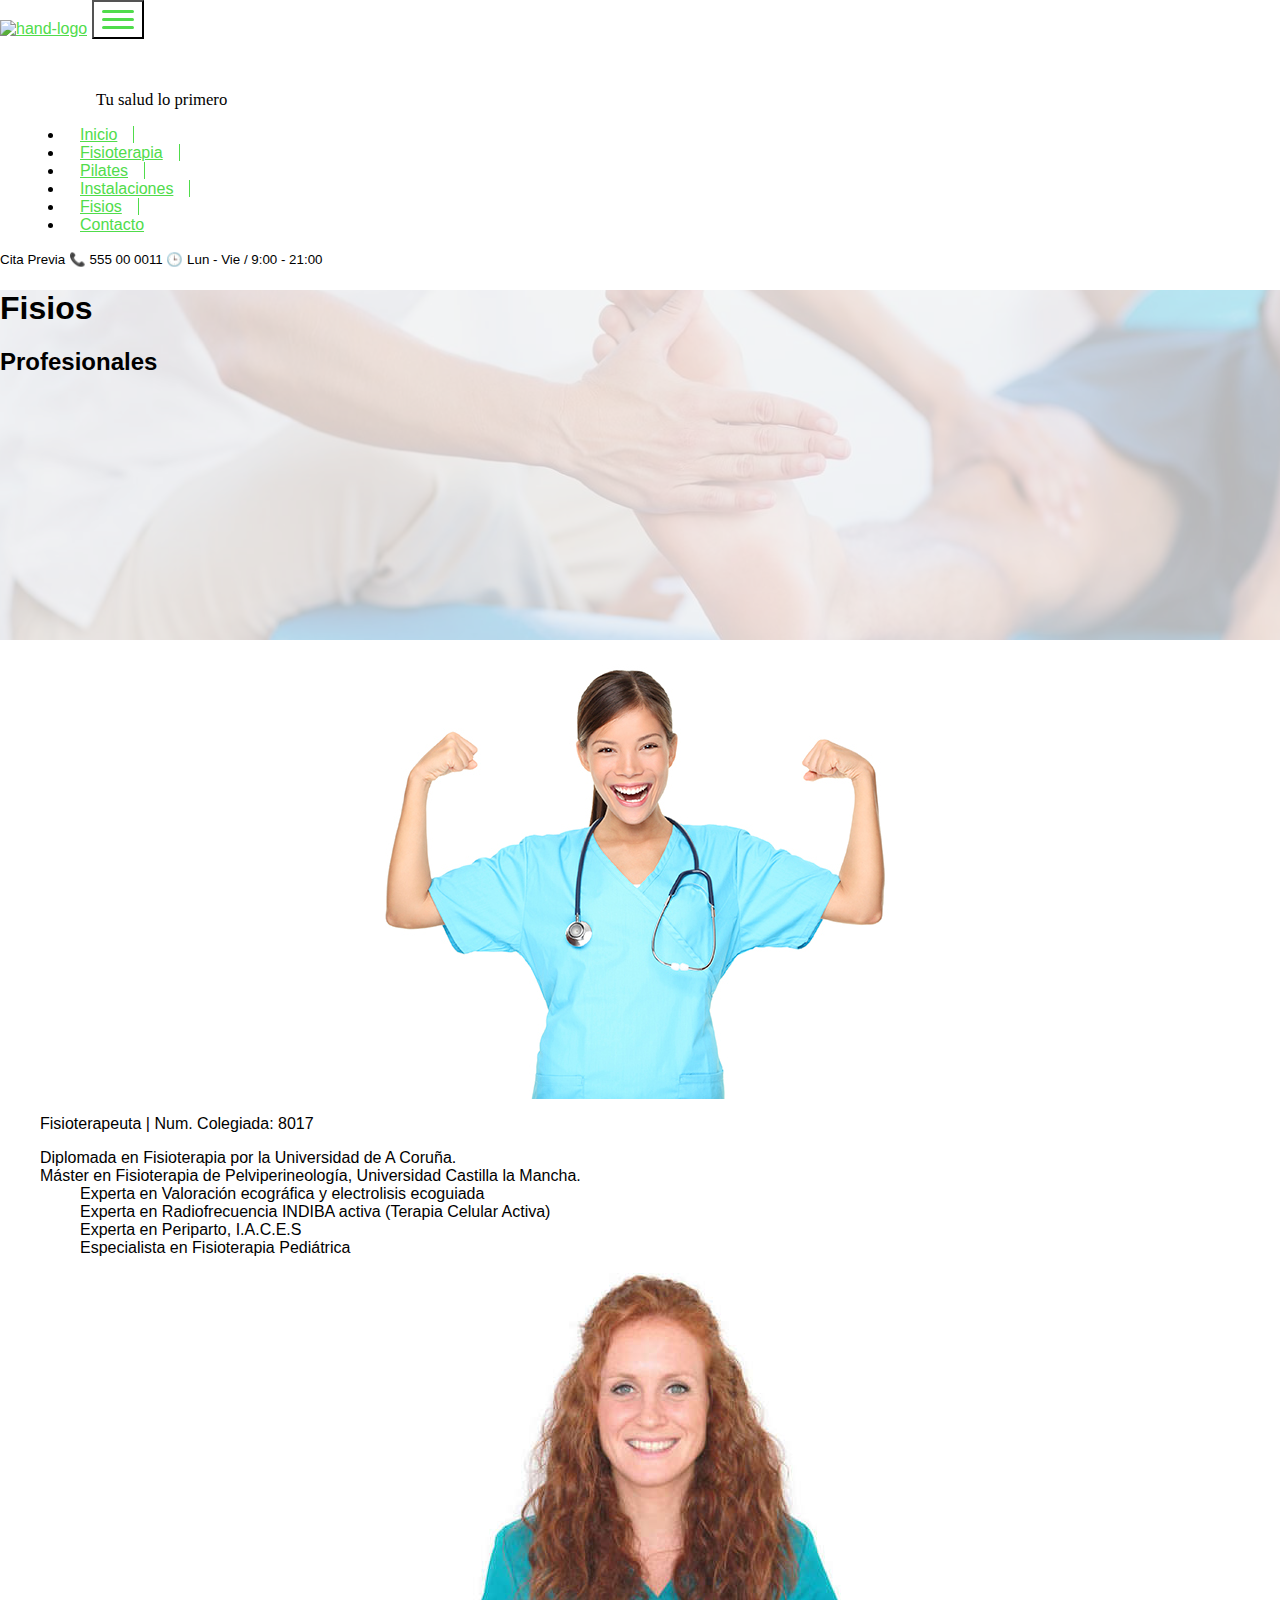
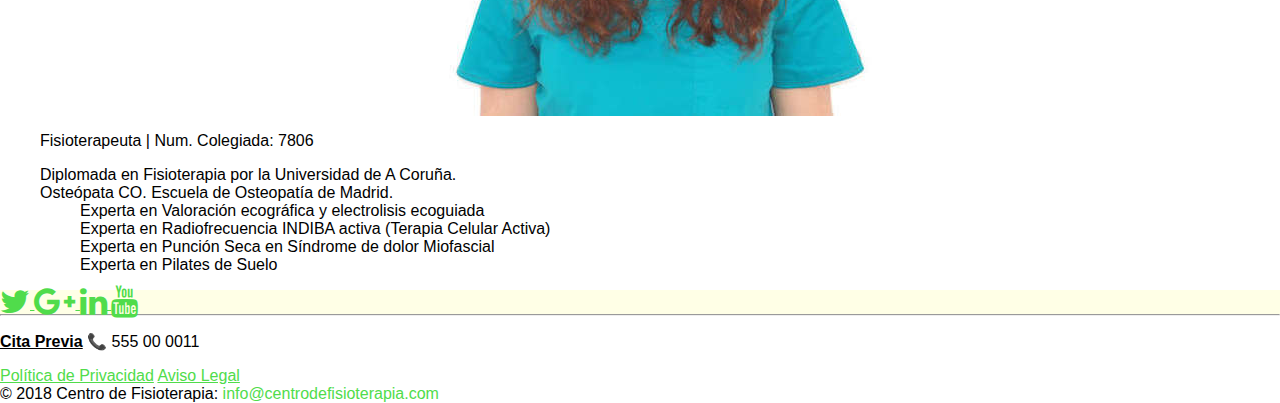
==== commit 68e41f92: "Merge pull request #19 from pazcm/test" ====
--- a/about-us.html
+++ b/about-us.html
@@ -1,5 +1,5 @@
 <!doctype html>
-<html lang="en">
+<html lang="es">
   <head>
     <!-- Meta tags -->
     <meta charset="utf-8">
@@ -18,7 +18,7 @@
   </head>
   <body>
     <!-- navbar -->  
-    <nav class="navbar navbar-expand-lg navbar-fixed-top" role="navigation">
+    <nav class="navbar navbar-expand-lg navbar-fixed-top">
         <!-- Brand and toggle get grouped for better mobile display -->
         <a class="navbar-brand" href="index.html"><img  class="logo" src="assets/images/hand-logo.png" width="150" height="150" alt="hand-logo"></a>
           <span class="sr-only">Centro de Fisioterapia</span>
@@ -46,13 +46,13 @@
         </div>
         <!-- /.navbar-collapse -->
         <div class="ping d-none d-xl-block">
-          <small>Cita Previa &#128222 555 00 0011 Lun - Vie / 9:00 - 21:00</small>
+          <small>Cita Previa &#128222; 555 00 0011 &#128338; Lun - Vie / 9:00 - 21:00</small>
         </div>
     </nav>
     <!--/.navbar-->
 
     <!-- header -->
-    <header id="about-us"class="header">
+    <header id="about-us" class="header">
     <div class="overlay"></div>
       <div class="text-center">
         <div class="row page-title mt-3 mb-3 pt-3 pb-3">
@@ -70,37 +70,38 @@
         <div class="row"> 
           <div class="col-lg-6 col-md-6 col-sm-12">
             <figure>
-              <img src="assets/images/fisio2.jpg" class="fisio img-fluid">
+              <img src="assets/images/fisio2.jpg" class="fisio img-fluid" alt="fisio">
                 <div class="text-center">Fisioterapeuta | Num. Colegiada: 8017</div>
-                <figurecaption class="figure-caption">
+                <figcaption class="figure-caption">
                   <dl class="text-center">
                     <dt>Diplomada en Fisioterapia por la Universidad de A Coruña.</dt>
                     <dt>Máster en Fisioterapia de Pelviperineología, Universidad Castilla la Mancha.</dt>
                       <dd>Experta en Valoración ecográfica y electrolisis ecoguiada</dd>
                       <dd>Experta en Radiofrecuencia INDIBA activa (Terapia Celular Activa)</dd>
                       <dd>Experta en Periparto, I.A.C.E.S</dd>
-                      <dd>Especialista en Fisioterapia Pediátrica</li>
+                      <dd>Especialista en Fisioterapia Pediátrica</dd>
                   </dl>
-                </figurecaption>
+                </figcaption>
             </figure>
           </div>
            <div class="col-lg-6 col-md-6 col-sm-12">
             <figure>
-              <img src="assets/images/fisio1.jpg" class="fisio img-fluid">
+              <img src="assets/images/fisio1.jpg" class="fisio img-fluid" alt="fisio">
                 <div class="text-center">Fisioterapeuta | Num. Colegiada: 7806</div>
-                <figurecaption class="figure-caption">
+                <figcaption class="figure-caption">
                   <dl class="text-center">
                     <dt>Diplomada en Fisioterapia por la Universidad de A Coruña.</dt>
                     <dt>Osteópata CO. Escuela de Osteopatía de Madrid.</dt>
                       <dd>Experta en Valoración ecográfica y electrolisis ecoguiada</dd>
                       <dd>Experta en Radiofrecuencia INDIBA activa (Terapia Celular Activa)</dd>
                       <dd>Experta en Punción Seca en Síndrome de dolor Miofascial</dd>
-                      <dd>Experta en Pilates de Suelo</li>
+                      <dd>Experta en Pilates de Suelo</dd>
                   </dl>
-                </figurecaption>
+                </figcaption>
             </figure>
            </div>
         </div>
+      </div>
       <!-- /.about us -->  
     </main>
 
@@ -137,10 +138,10 @@
 
       <div class="info-footer text-center">
         <hr class="block-divider">
-            <p><span class="appointment-phone"><u><strong>Cita Previa</strong></u> &#128222 555 00 0011</span></p>
+            <p><span class="appointment-phone"><u><strong>Cita Previa</strong></u> &#128222; 555 00 0011</span></p>
             <p class="privacy">
-              <a href="#" class="privacy-link">Política de Privacidad</a>
-              <a href="#" class="mx-3 privacy-link">Aviso Legal</a>
+              <a href="#" class="privacy-link" target="_blank">Política de Privacidad</a>
+              <a href="#" class="mx-3 privacy-link" target="_blank">Aviso Legal</a>
             </p>
       </div>
     <!-- /.Info footer -->
@@ -150,7 +151,7 @@
       <a href="mailto:info@centrodefisioterapia.com"> info@centrodefisioterapia.com</a>
     </div>
     <!-- /.Copyright -->
-
+    </div>
   </footer>
   <!-- /.Footer -->
 
@@ -161,6 +162,6 @@
   <script src="https://stackpath.bootstrapcdn.com/bootstrap/4.1.3/js/bootstrap.min.js" integrity="sha384-ChfqqxuZUCnJSK3+MXmPNIyE6ZbWh2IMqE241rYiqJxyMiZ6OW/JmZQ5stwEULTy" crossorigin="anonymous"></script>
   
 <!--layout for the header-->
-  <script type="text/javascript" src='assets/js/main.js'></script>
+  <!--<script type="text/javascript" src='assets/js/main.js'></script>-->
   </body>
   --- a/assets/css/style.css
+++ b/assets/css/style.css
@@ -318,7 +318,7 @@
 
 /* Mobile */
 
-@media only screen and (max-width: 400px) {
+@media only screen and (max-width: 767px) {
     .logo {
         width: 100px;
         height: 100px;
@@ -334,7 +334,6 @@
     
     .map iframe {
         margin-top: 3rem;
-        padding-right: 6rem;
     }
 }
 
@@ -379,8 +378,9 @@
     }
     
     .fisio {
-    padding-left: 4rem;
-    margin-bottom: 1rem;
-}
-}
-
+    padding-bottom: 1rem;
+    margin: auto;
+    display: block;
+    }
+}
+
